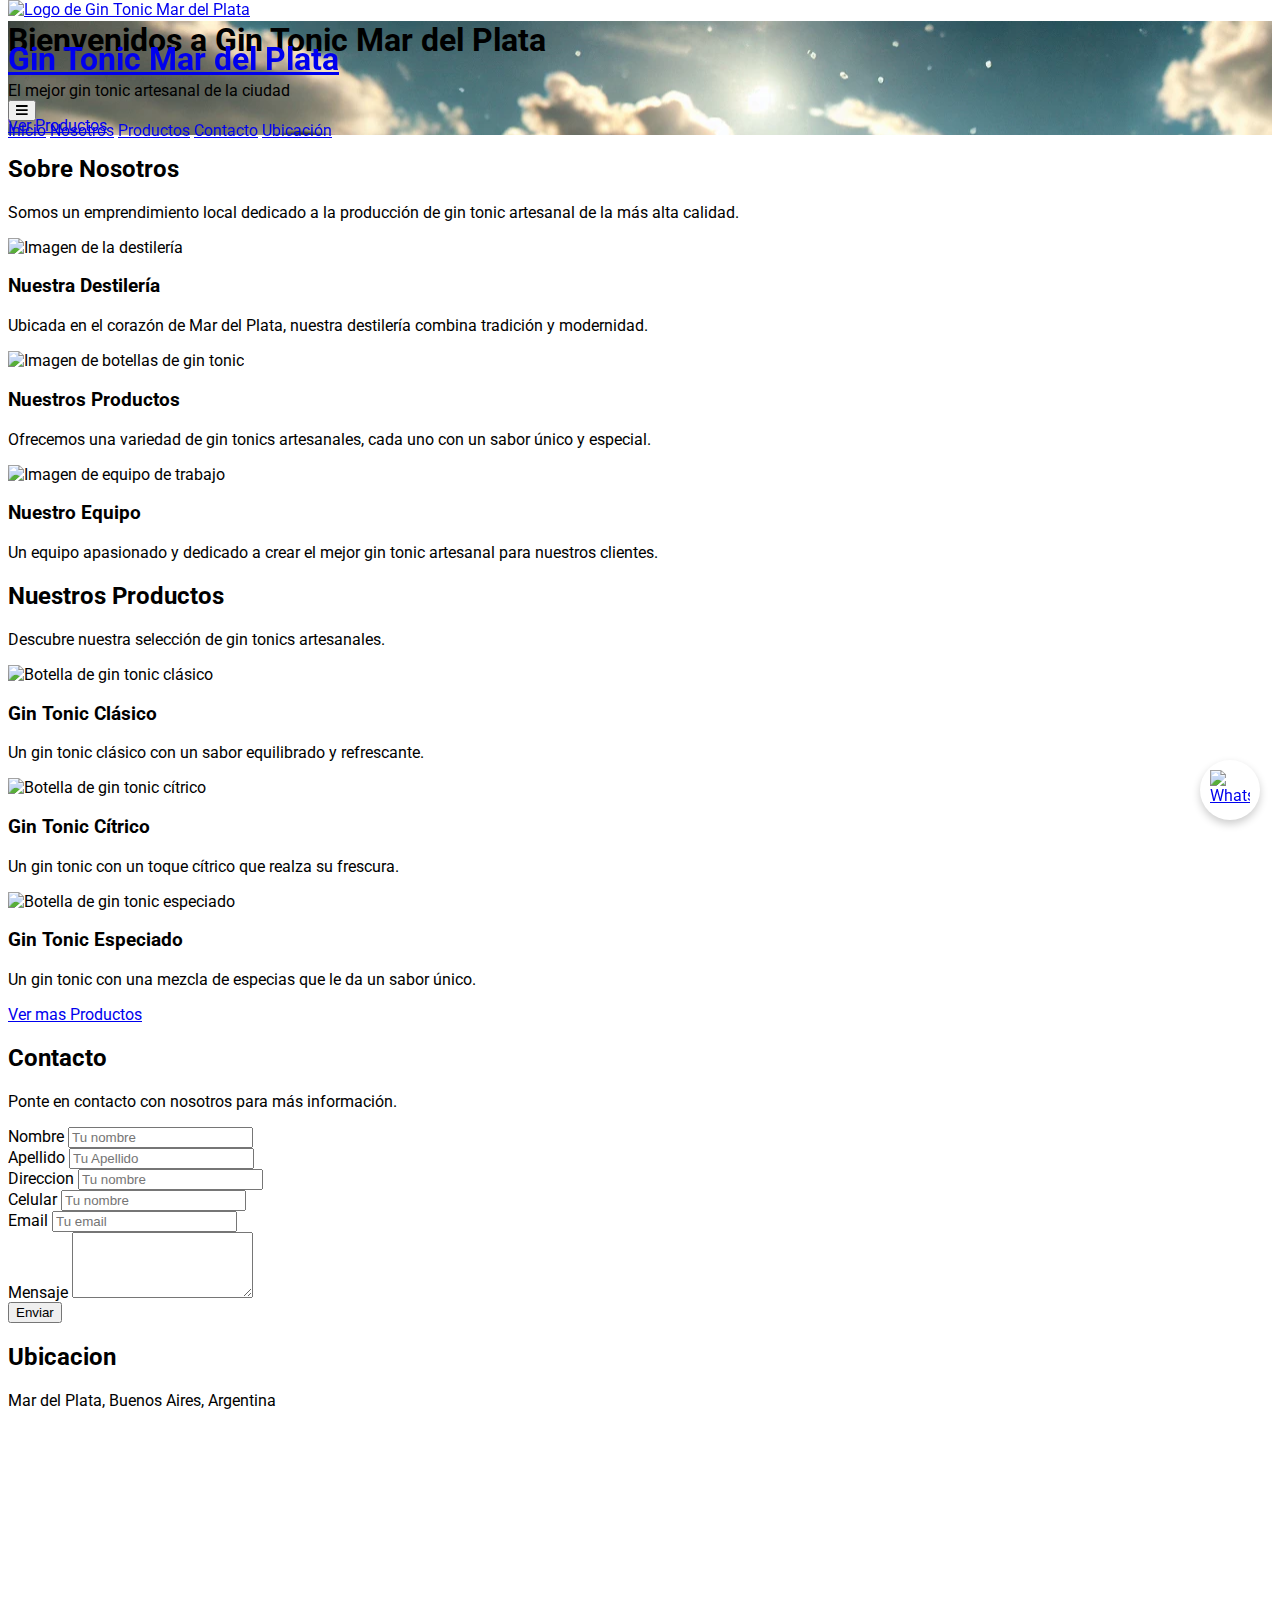
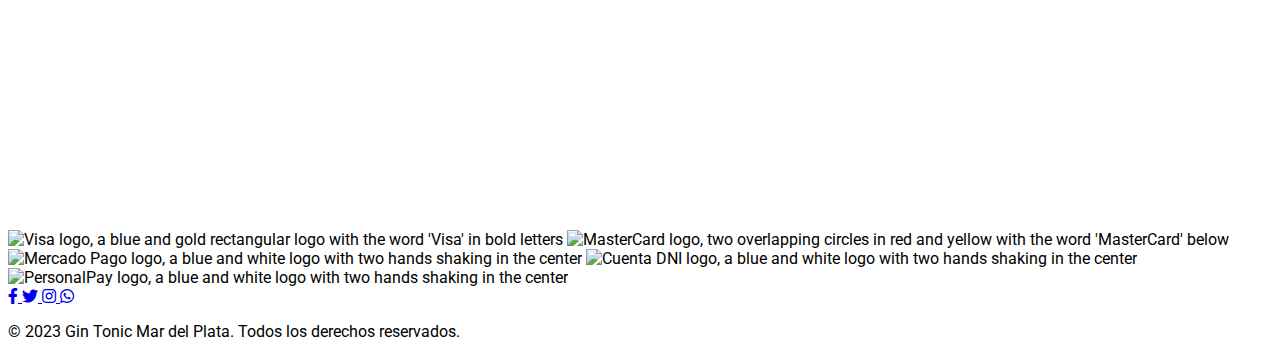
==== index.html @ ddff530d "Commit inicial" ====
<!DOCTYPE html>
<html lang="en">
    <head>
        <meta charset="utf-8" />
        <meta content="width=device-width, initial-scale=1.0" name="viewport" />
        <title>Gin Tonic Mar del Plata</title>
        <meta name="description" content="Gin Tonic artesanal en Mar del Plata. Descubre los mejores productos y sabores.">
        <meta name="keywords" content="Gin Tonic, Artesanal, Mar del Plata, Bebidas Premium">
        <script src="https://cdn.tailwindcss.com"></script>
        <link rel="stylesheet" href="https://cdnjs.cloudflare.com/ajax/libs/animate.css/4.1.1/animate.min.css" />
        <link href="https://cdnjs.cloudflare.com/ajax/libs/font-awesome/5.15.3/css/all.min.css" rel="stylesheet" />
        <link href="https://fonts.googleapis.com/css2?family=Roboto:wght@400;700&display=swap" rel="stylesheet" />
        <!-- <link rel="stylesheet" href="/styles/style.css"> -->
         <style>
            body {
    font-family: 'Roboto', sans-serif;
}

html {
    scroll-behavior: smooth;
}

.navbar {
    position: fixed;
    z-index: 10;
    width: 100%;
    top: 0;
    transition: background-color 0.3s ease, transform 0.3s ease;
}

.navbar.scrolled {
    background-color: rgba(0, 0, 0, 0.8);
}

.nav-item {
    transition: transform 0.3s ease-in-out;
}

.nav-link {
    transition: transform 0.3s ease;
}

.nav-link:hover {
    transform: translateY(-5px);
}

.back-to-top {
    position: fixed;
    bottom: 20px;
    right: 20px;
    display: none;
    animation: fadeIn 0.3s;
    z-index: 50;
}

.back-to-top.show {
    display: block;
}

/* CSS para el menú hamburguesa */
@media (max-width: 768px) {
    #menu {
        display: none;
        /* Ocultar el menú inicialmente */
        flex-direction: column;
        background-color: rgba(0, 0, 0, 0.9);
        position: absolute;
        top: 64px;
        /* Justo debajo del navbar */
        width: 100%;
        left: 0;
        z-index: 10;
    }

    #menu.show {
        display: flex;
        /* Mostrar el menú al hacer clic */
    }
}

.whatsapp-float {
    position: fixed;
    bottom: 80px; /* Ajusta la distancia desde el fondo para que esté encima del botón "↑" */
    right: 20px; /* Mantiene la misma distancia desde la derecha */
    z-index: 1000; /* Asegúrate de que esté por encima de otros elementos */
    /*background-color: #25D366; /* Color de fondo de WhatsApp */
    border-radius: 50%; /* Hace que el botón sea redondo */
    padding: 10px; /* Espaciado interno */
    box-shadow: 0 4px 8px rgba(0, 0, 0, 0.2); /* Sombra para darle profundidad */
    display: flex; /* Para centrar el ícono */
    justify-content: center; /* Centra el ícono horizontalmente */
    align-items: center; /* Centra el ícono verticalmente */
}

.whatsapp-float img {
    width: 40px; /* Ajusta el tamaño del ícono */
    height: 40px; /* Ajusta el tamaño del ícono */
}
         </style>
    </head>
    <body class="bg-gray-100">
        <!-- Navbar -->
        <!-- Navbar con menú hamburguesa -->
        <nav class="navbar fixed w-full z-10 top-0 bg-transparent text-white" id="navbar">
            <div class="max-w-7xl mx-auto px-4 sm:px-6 lg:px-8">
                <div class="flex items-center justify-between h-16">
                    <div class="flex items-center">
                        <a href="#home">
                            <img alt="Logo de Gin Tonic Mar del Plata" class="h-8 w-8" height="32"
                                src="https://storage.googleapis.com/a1aa/image/GuE25FXLvLISGtNiXPeeclC6B3KSx8UZiMZ8wmrU0TYWHh3TA.jpg"
                                width="32" />
                        </a>
                        <a href="#home">
                            <h1 class="ml-3 text-2xl font-bold">Gin Tonic Mar del Plata</h1>
                        </a>
                    </div>
                    <button class="block md:hidden focus:outline-none" id="menu-button">
                        <i class="fas fa-bars text-2xl"></i>
                    </button>
                    <div id="menu" class="hidden md:flex md:items-center space-x-4">
                        <a class="nav-link hover:bg-gray-700 text-white px-3 py-2 rounded-md text-sm font-medium"
                            href="#home">Inicio</a>
                        <a class="nav-link hover:bg-gray-700 text-white px-3 py-2 rounded-md text-sm font-medium"
                            href="#about">Nosotros</a>
                        <a class="nav-link hover:bg-gray-700 text-white px-3 py-2 rounded-md text-sm font-medium"
                            href="#products">Productos</a>
                        <a class="nav-link hover:bg-gray-700 text-white px-3 py-2 rounded-md text-sm font-medium"
                            href="#contact">Contacto</a>
                        <a class="nav-link hover:bg-gray-700 text-white px-3 py-2 rounded-md text-sm font-medium"
                            href="#ubicacion">Ubicación</a>
                    </div>
                </div>
            </div>
        </nav>
    
        <!-- Hero Section -->
        <section
            class="relative h-screen flex items-center justify-center bg-cover bg-center animate__animated animate__fadeIn"
            id="home" style="background-image: url('./img/img123.png.webp') ">
            <div class="absolute inset-0 bg-black opacity-50">
            </div>
            <div class="relative z-10 text-center text-white">
                <h1 class="text-5xl font-bold">
                    Bienvenidos a Gin Tonic Mar del Plata
                </h1>
                <p class="mt-4 text-xl">
                    El mejor gin tonic artesanal de la ciudad
                </p>
                <a class="mt-8 inline-block bg-green-500 text-white px-6 py-3 rounded-md text-lg font-medium hover:bg-green-600"
                    href="#products">
                    Ver Productos
                </a>
            </div>
        </section>
        <!-- About Section -->
        <section class="py-16 bg-white opacity-0 fade-left" id="about">
            <div class="max-w-7xl mx-auto px-4 sm:px-6 lg:px-8">
                <div class="text-center">
                    <h2 class="text-3xl font-bold text-gray-900">
                        Sobre Nosotros
                    </h2>
                    <p class="mt-4 text-lg text-gray-600">
                        Somos un emprendimiento local dedicado a la producción de gin tonic artesanal de la más alta
                        calidad.
                    </p>
                </div>
                <div class="mt-10 flex flex-wrap justify-center">
                    <div class="w-full md:w-1/3 p-4">
                        <div class="bg-gray-100 p-6 rounded-lg shadow-lg transform hover:scale-105 transition duration-300">
                            <img alt="Imagen de la destilería" class="w-full h-48 object-cover rounded-md" height="200"
                                src="https://storage.googleapis.com/a1aa/image/ePQdaAnkfymVEUHgqPyRd0xjdgfdqvBLBzA2KHhpl1FqOCvnA.jpg"
                                width="300" />
                            <h3 class="mt-4 text-xl font-bold text-gray-900">
                                Nuestra Destilería
                            </h3>
                            <p class="mt-2 text-gray-600">
                                Ubicada en el corazón de Mar del Plata, nuestra destilería combina tradición y
                                modernidad.
                            </p>
                        </div>
                    </div>
                    <div class="w-full md:w-1/3 p-4">
                        <div class="bg-gray-100 p-6 rounded-lg shadow-lg transform hover:scale-105 transition duration-300">
                            <img alt="Imagen de botellas de gin tonic" class="w-full h-48 object-cover rounded-md"
                                height="200"
                                src="https://storage.googleapis.com/a1aa/image/2sHF98CSpLpfRKGF5z9kHiPT8nofNaTnPF4TkrsxbH7PHh3TA.jpg"
                                width="300" />
                            <h3 class="mt-4 text-xl font-bold text-gray-900">
                                Nuestros Productos
                            </h3>
                            <p class="mt-2 text-gray-600">
                                Ofrecemos una variedad de gin tonics artesanales, cada uno con un sabor único y
                                especial.
                            </p>
                        </div>
                    </div>
                    <div class="w-full md:w-1/3 p-4">
                        <div class="bg-gray-100 p-6 rounded-lg shadow-lg transform hover:scale-105 transition duration-300">
                            <img alt="Imagen de equipo de trabajo" class="w-full h-48 object-cover rounded-md" height="200"
                                src="https://storage.googleapis.com/a1aa/image/yS7Q27yzQoqfASA5rRDXv8RfvweIKQNHHtDs7XaorObgOCvnA.jpg"
                                width="300" />
                            <h3 class="mt-4 text-xl font-bold text-gray-900">
                                Nuestro Equipo
                            </h3>
                            <p class="mt-2 text-gray-600">
                                Un equipo apasionado y dedicado a crear el mejor gin tonic artesanal para nuestros
                                clientes.
                            </p>
                        </div>
                    </div>
                </div>
            </div>
        </section>
        <!-- Products Section -->
        <section class="py-16 bg-gray-100 opacity-0 zoom-in" id="products">
            <div class="max-w-7xl mx-auto px-4 sm:px-6 lg:px-8">
                <div class="text-center">
                    <h2 class="text-3xl font-bold text-gray-900">
                        Nuestros Productos
                    </h2>
                    <p class="mt-4 text-lg text-gray-600">
                        Descubre nuestra selección de gin tonics artesanales.
                    </p>
                </div>
                <div class="mt-10 grid grid-cols-1 md:grid-cols-3 gap-8">
                    <div class="bg-white p-6 rounded-lg shadow-lg transform hover:scale-105 transition duration-300">
                        <img alt="Botella de gin tonic clásico" class="w-full h-64 object-cover rounded-md" height="300"
                            src="https://storage.googleapis.com/a1aa/image/6Z1hO09keoxmcCDfzfBcgTfirgRxvkWEiyKlEb6afklY6I8eE.jpg"
                            width="300" />
                        <h3 class="mt-4 text-xl font-bold text-gray-900">
                            Gin Tonic Clásico
                        </h3>
                        <p class="mt-2 text-gray-600">
                            Un gin tonic clásico con un sabor equilibrado y refrescante.
                        </p>
                    </div>
                    <div class="bg-white p-6 rounded-lg shadow-lg transform hover:scale-105 transition duration-300">
                        <img alt="Botella de gin tonic cítrico" class="w-full h-64 object-cover rounded-md" height="300"
                            src="https://storage.googleapis.com/a1aa/image/9SIQVN0Up1ahINokx03CePo2YhNfwrOjn9mwXg7vJh2RHh3TA.jpg"
                            width="300" />
                        <h3 class="mt-4 text-xl font-bold text-gray-900">
                            Gin Tonic Cítrico
                        </h3>
                        <p class="mt-2 text-gray-600">
                            Un gin tonic con un toque cítrico que realza su frescura.
                        </p>
                    </div>
                    <div class="bg-white p-6 rounded-lg shadow-lg transform hover:scale-105 transition duration-300">
                        <img alt="Botella de gin tonic especiado" class="w-full h-64 object-cover rounded-md" height="300"
                            src="https://storage.googleapis.com/a1aa/image/iD6aYc57KCqAJpkykpS7TbsLOui2DMePxB67byfAm1xSHh3TA.jpg"
                            width="300" />
                        <h3 class="mt-4 text-xl font-bold text-gray-900">
                            Gin Tonic Especiado
                        </h3>
                        <p class="mt-2 text-gray-600">
                            Un gin tonic con una mezcla de especias que le da un sabor único.
                        </p>
                    </div>
    
                </div>
                <div class="text-center">
                    <a class="mt-8 inline-block bg-green-500 text-white px-6 py-3 rounded-md text-lg font-medium hover:bg-green-600"
                        href='./pags/product.html'>
                        Ver mas Productos
                    </a>
                </div>
            </div>
        </section>
        <!-- Contact Section -->
        <section class="py-16 bg-white opacity-0 fade-right" id="contact">
            <div class="max-w-7xl mx-auto px-4 sm:px-6 lg:px-8">
                <div class="text-center">
                    <h2 class="text-3xl font-bold text-gray-900">
                        Contacto
                    </h2>
                    <p class="mt-4 text-lg text-gray-600">
                        Ponte en contacto con nosotros para más información.
                    </p>
                </div>
                <div class="mt-10 flex justify-center">
                    <form class="w-full max-w-lg bg-gray-100 p-8 rounded-lg shadow-lg">
                        <div class="grid grid-cols-1 md:grid-cols-2 gap-4 mb-4">
                            <div>
                                <label class="block text-gray-700 font-bold mb-2" for="nombre">Nombre</label>
                                <input
                                    class="w-full px-3 py-2 border rounded-lg focus:outline-none focus:ring-2 focus:ring-blue-500"
                                    type="text" id="nombre" placeholder="Tu nombre">
                            </div>
                            <div>
                                <label class="block text-gray-700 font-bold mb-2" for="apellido">Apellido</label>
                                <input
                                    class="w-full px-3 py-2 border rounded-lg focus:outline-none focus:ring-2 focus:ring-blue-500"
                                    type="text" id="apellido" placeholder="Tu Apellido">
                            </div>
                        </div>
                        <div class="mb-4">
                            <label class="block text-gray-700 font-bold mb-2" for="name">
                                Direccion
                            </label>
                            <input
                                class="shadow appearance-none border rounded w-full py-2 px-3 text-gray-700 leading-tight focus:outline-none focus:shadow-outline"
                                id="name" placeholder="Tu nombre" type="text" />
                        </div>
                        <div class="mb-4">
                            <label class="block text-gray-700 font-bold mb-2" for="number">
                                Celular
                            </label>
                            <input
                                class="shadow appearance-none border rounded w-full py-2 px-3 text-gray-700 leading-tight focus:outline-none focus:shadow-outline"
                                id="name" placeholder="Tu nombre" type="text" />
                        </div>
                        <div class="mb-4">
                            <label class="block text-gray-700 font-bold mb-2" for="email">
                                Email
                            </label>
                            <input
                                class="shadow appearance-none border rounded w-full py-2 px-3 text-gray-700 leading-tight focus:outline-none focus:shadow-outline"
                                id="email" placeholder="Tu email" type="email" />
                        </div>
                        <div class="mb-4">
                            <label class="block text-gray-700 font-bold mb-2" for="message">
                                Mensaje
                            </label>
                            <textarea
                                class="shadow appearance-none border rounded w-full py-2 px-3 text-gray-700 leading-tight focus:outline-none focus:shadow-outline"
                                id="message" placeholder="Tu mensaje" rows="4">
           </textarea>
                        </div>
                        <div class="flex items-center justify-between">
                            <button
                                class="bg-green-500 hover:bg-green-600 text-white font-bold py-2 px-4 rounded focus:outline-none focus:shadow-outline"
                                type="submit">
                                Enviar
                            </button>
                        </div>
                    </form>
                </div>
            </div>
        </section>
        <section class="py-16 bg-gray-100 opacity-0 zoom-in" id="ubicacion">
            <div class="max-w-7xl mx-auto px-4 sm:px-6 lg:px-8">
                <div class="text-center">
                    <h2 class="text-3xl font-bold text-gray-900">
                        Ubicacion
                    </h2>
                    <p class="mt-4 text-lg text-gray-600">
                        Mar del Plata, Buenos Aires, Argentina
                    </p>
                </div>
                <div class="mt-8 slide-in">
                    <iframe class="w-full h-64 object-cover rounded-lg" height="400"
                        src="https://www.google.com/maps/embed?pb=!1m18!1m12!1m3!1d31594.83767607388!2d-57.5733!3d-38.0055!2m3!1f0!2f0!3f0!3m2!1i1024!2i768!4f13.1!3m3!1m2!1s0x9584d94b1b1b1b1b%3A0x1b1b1b1b1b1b1b1b!2sMar%20del%20Plata%2C%20Buenos%20Aires%2C%20Argentina!5e0!3m2!1sen!2sus!4v1633021234567!5m2!1sen!2sus"
                        style="border:0;" width="600">
                    </iframe>
                </div>
            </div>
        </section>
        <!-- Footer -->
        <footer class="bg-gray-800 text-white py-6 animate__animated animate__fadeInUp">
            <div class="max-w-7xl mx-auto px-4 sm:px-6 lg:px-8">
                <div class="flex justify-between items-center">
                    <div class="flex space-x-4">
                        <img alt="Visa logo, a blue and gold rectangular logo with the word 'Visa' in bold letters"
                            height="40" src="https://upload.wikimedia.org/wikipedia/commons/0/04/Visa.svg" width="40" />
                        <img alt="MasterCard logo, two overlapping circles in red and yellow with the word 'MasterCard' below"
                            height="40" src="https://upload.wikimedia.org/wikipedia/commons/2/2a/Mastercard-logo.svg"
                            width="40" />
                        <img alt="Mercado Pago logo, a blue and white logo with two hands shaking in the center" height="40"
                            src="https://elionshops.com/images/uploads/mercadopago.png" width="40" />
                        <img alt="Cuenta DNI logo, a blue and white logo with two hands shaking in the center" height="40"
                            src="https://www.cajademedicos.com.ar/wp-content/uploads/logo-cuenta-dni.png" width="40" />
                        <img alt="PersonalPay logo, a blue and white logo with two hands shaking in the center" height="40"
                            src="https://upload.wikimedia.org/wikipedia/commons/0/0e/Mercado_Pago_logo.svg" width="40" />
                    </div>
                    <div class="flex space-x-4">
                        <a class="hover:text-gray-400" href="#">
                            <i class="fab fa-facebook-f"></i>
                        </a>
                        <a class="hover:text-gray-400" href="#">
                            <i class="fab fa-twitter"></i>
                        </a>
                        <a class="hover:text-gray-400" href="#">
                            <i class="fab fa-instagram"></i>
                        </a>
                        <a class="hover:text-gray-400" href="#">
                            <i class="fab fa-whatsapp"></i>
                        </a>
                    </div>
                </div>
                <div class="mt-4 flex justify-center">
                    <p>© 2023 Gin Tonic Mar del Plata. Todos los derechos reservados.</p>
                </div>
            </div>
        </footer>
    
        <!-- Icono de WhatsApp -->
        <a href="https://wa.me/2235298074?text=Me%20gustaria%20informacion%20sobre%20los%20productos%20en%20venta"
            target="_blank" class="whatsapp-float">
            <img src="https://upload.wikimedia.org/wikipedia/commons/thumb/6/6b/WhatsApp.svg/512px-WhatsApp.svg.png?20220228223904" alt="WhatsApp" />
        </a>
        <button id="back-to-top"
            class="back-to-top bg-green-500 text-white px-4 py-2 rounded-full shadow-lg hover:bg-green-600">
            ↑
        </button>
    
        <script>
            // JavaScript optimizado con debounce
function debounce(func, wait) {
    let timeout;
    return function (...args) {
        const context = this;
        clearTimeout(timeout);
        timeout = setTimeout(() => func.apply(context, args), wait);
    };
}

window.addEventListener(
    'scroll',
    debounce(() => {
        const navbar = document.getElementById('navbar');
        if (window.scrollY > 50) {
            navbar.classList.add('scrolled');
        } else {
            navbar.classList.remove('scrolled');
        }
    }, 100)
);

// JavaScript para el menú hamburguesa
const menuButton = document.getElementById('menu-button');
const menu = document.getElementById('menu');

menuButton.addEventListener('click', () => {
    menu.classList.toggle('show');
});

// Mostrar botón "Volver arriba"
const backToTop = document.getElementById("back-to-top");
window.addEventListener("scroll", () => {
    if (window.scrollY > 300) {
        backToTop.classList.add("show");
    } else {
        backToTop.classList.remove("show");
    }
});
backToTop.addEventListener("click", () => {
    window.scrollTo({ top: 0, behavior: "smooth" });
});

document.addEventListener("DOMContentLoaded", function () {
    const sections = document.querySelectorAll('.fade-in');

    const options = {
        root: null,
        rootMargin: '0px',
        threshold: 0.1
    };

    const observer = new IntersectionObserver((entries, observer) => {
        entries.forEach(entry => {
            if (entry.isIntersecting) {
                entry.target.classList.add('fade-in');
                observer.unobserve(entry.target);
            }
        });
    }, options);

    sections.forEach(section => {
        observer.observe(section);
    });
});

document.addEventListener("DOMContentLoaded", function () {
    const sections = document.querySelectorAll('section');

    const options = {
        root: null,
        rootMargin: '0px',
        threshold: 0.1
    };

    const observer = new IntersectionObserver((entries, observer) => {
        entries.forEach(entry => {
            if (entry.isIntersecting) {
                entry.target.classList.add('slide-in');
                observer.unobserve(entry.target);
            }
        });
    }, options);

    sections.forEach(section => {
        observer.observe(section);
    });
});

document.querySelector('button[type="submit"]').addEventListener('click', function (event) {
    event.preventDefault(); // Evita que se recargue la página al hacer clic en el botón.

    // Recoger los valores de los campos del formulario.
    const nombre = document.getElementById('nombre').value.trim();
    const apellido = document.getElementById('apellido').value.trim();
    const direccion = document.getElementById('name').value.trim();
    const mensaje = document.getElementById('message').value.trim();

    // Validar que los campos no estén vacíos.
    if (!nombre || !apellido || !direccion || !mensaje) {
        alert('Por favor, completa todos los campos requeridos.');
        return;
    }

    // Generar el mensaje.
    const entrega = `Me llamo ${nombre}, ${apellido}. Vivo en la calle ${direccion} y tengo una consulta: ${mensaje}.`;

    // Reemplazar espacios y caracteres especiales para la URL de WhatsApp.
    const mensajeEncoded = encodeURIComponent(entrega);

    // Número de WhatsApp de la empresa.
    const telefono = "2235298074"; // Reemplaza con el número de WhatsApp de tu empresa.

    // Redirigir a WhatsApp.
    const urlWhatsApp = `https://api.whatsapp.com/send?phone=${telefono}&text=${mensajeEncoded}`;
    window.open(urlWhatsApp, '_blank'); // Abrir en una nueva pestaña.
});

document.addEventListener('DOMContentLoaded', () => {
    const sections = document.querySelectorAll('section, footer');

    const observer = new IntersectionObserver((entries) => {
        entries.forEach((entry) => {
            if (entry.isIntersecting) {
                // Agregar animación al entrar en la vista
                entry.target.classList.remove('opacity-0'); // Mostrar el contenido
                entry.target.classList.add('animate__animated', 'animate__fadeIn');

                // Eliminar animación para que se pueda reiniciar más tarde
                setTimeout(() => {
                    entry.target.classList.remove('animate__fadeIn');
                }, 1000); // Duración de la animación
            } else {
                // Reiniciar cuando salga de la vista
                entry.target.classList.add('opacity-0');
            }
        });
    }, { threshold: 0.2 });

    // Aplicar el observador a todas las secciones
    sections.forEach((section) => {
        section.classList.add('opacity-0'); // Ocultar inicialmente
        observer.observe(section);
    });
});
        </script>
    </body>
</html>
---- styles/style.css ----
body {
    font-family: 'Roboto', sans-serif;
}

html {
    scroll-behavior: smooth;
}

.navbar {
    position: fixed;
    z-index: 10;
    width: 100%;
    top: 0;
    transition: background-color 0.3s ease, transform 0.3s ease;
}

.navbar.scrolled {
    background-color: rgba(0, 0, 0, 0.8);
}

.nav-item {
    transition: transform 0.3s ease-in-out;
}

.nav-link {
    transition: transform 0.3s ease;
}

.nav-link:hover {
    transform: translateY(-5px);
}

.back-to-top {
    position: fixed;
    bottom: 20px;
    right: 20px;
    display: none;
    animation: fadeIn 0.3s;
    z-index: 50;
}

.back-to-top.show {
    display: block;
}

/* CSS para el menú hamburguesa */
@media (max-width: 768px) {
    #menu {
        display: none;
        /* Ocultar el menú inicialmente */
        flex-direction: column;
        background-color: rgba(0, 0, 0, 0.9);
        position: absolute;
        top: 64px;
        /* Justo debajo del navbar */
        width: 100%;
        left: 0;
        z-index: 10;
    }

    #menu.show {
        display: flex;
        /* Mostrar el menú al hacer clic */
    }
}

.whatsapp-float {
    position: fixed;
    bottom: 80px; /* Ajusta la distancia desde el fondo para que esté encima del botón "↑" */
    right: 20px; /* Mantiene la misma distancia desde la derecha */
    z-index: 1000; /* Asegúrate de que esté por encima de otros elementos */
    /*background-color: #25D366; /* Color de fondo de WhatsApp */
    border-radius: 50%; /* Hace que el botón sea redondo */
    padding: 10px; /* Espaciado interno */
    box-shadow: 0 4px 8px rgba(0, 0, 0, 0.2); /* Sombra para darle profundidad */
    display: flex; /* Para centrar el ícono */
    justify-content: center; /* Centra el ícono horizontalmente */
    align-items: center; /* Centra el ícono verticalmente */
}

.whatsapp-float img {
    width: 40px; /* Ajusta el tamaño del ícono */
    height: 40px; /* Ajusta el tamaño del ícono */
}
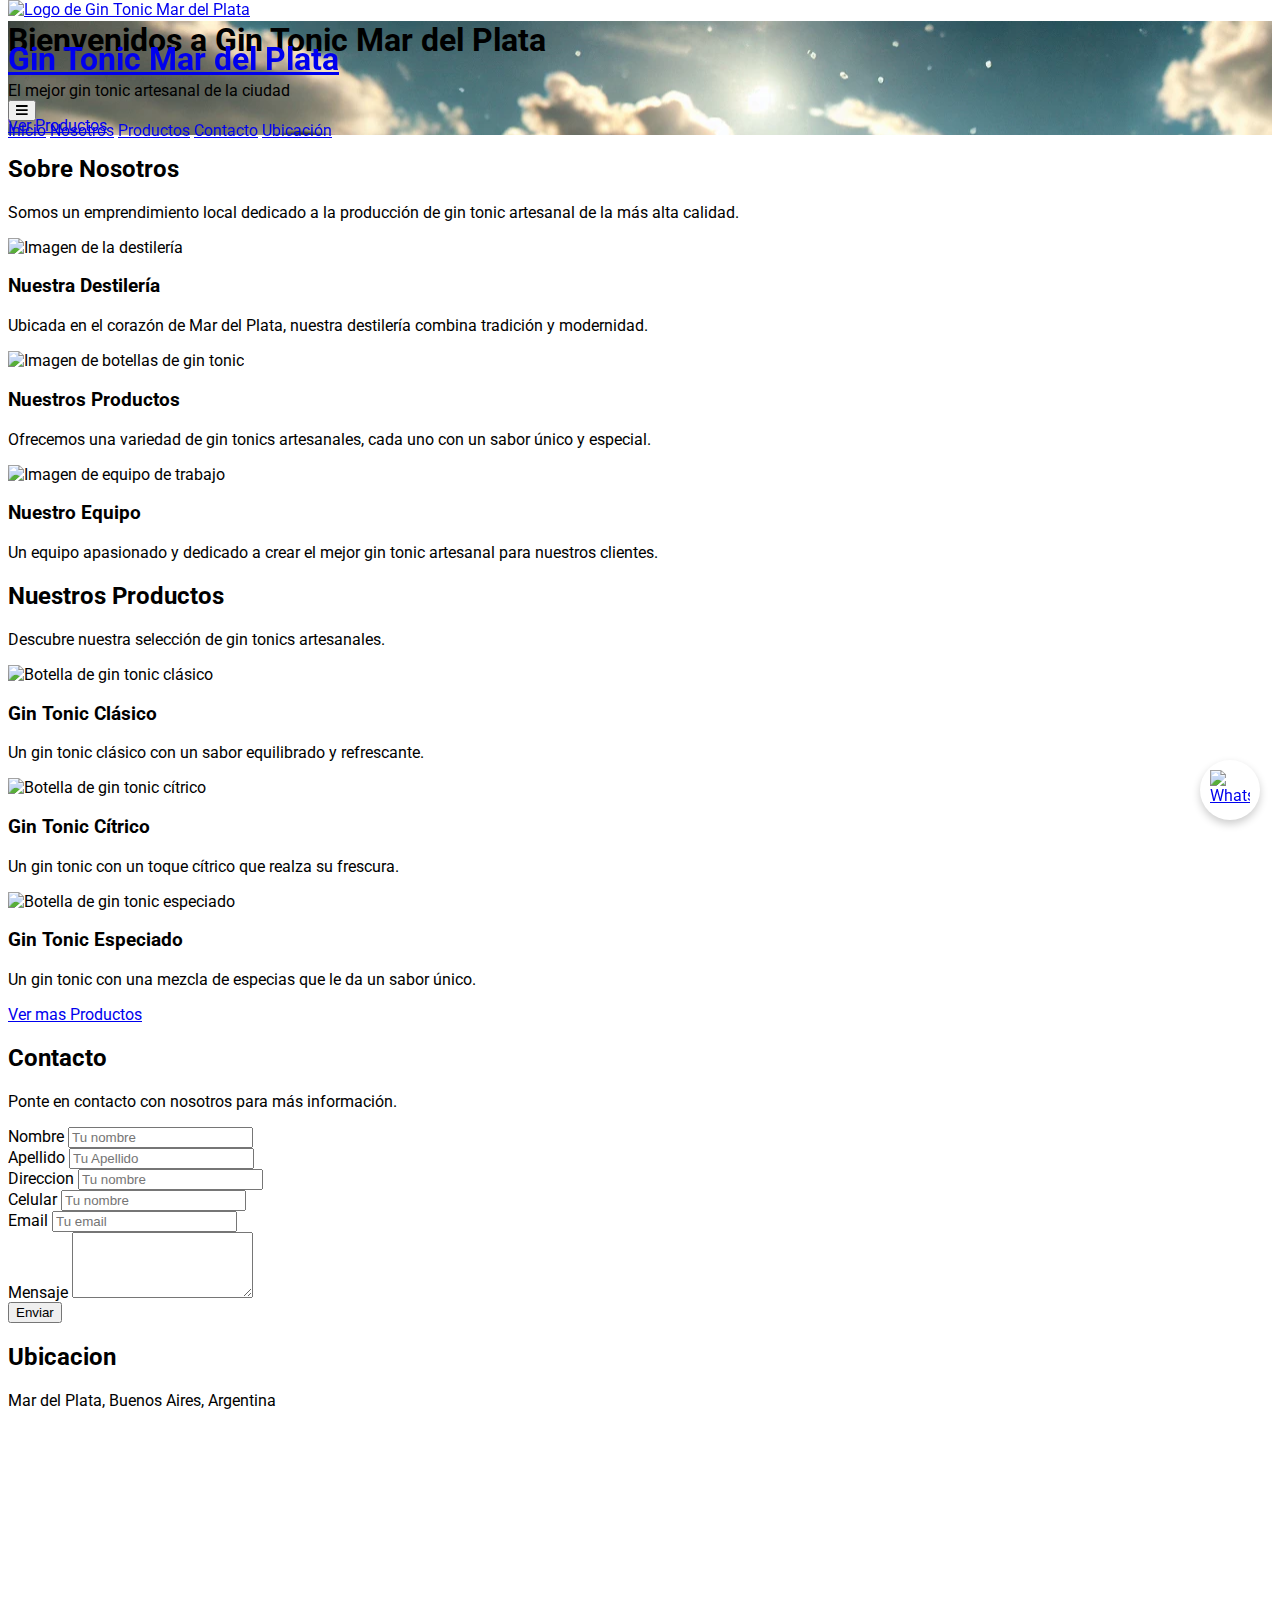
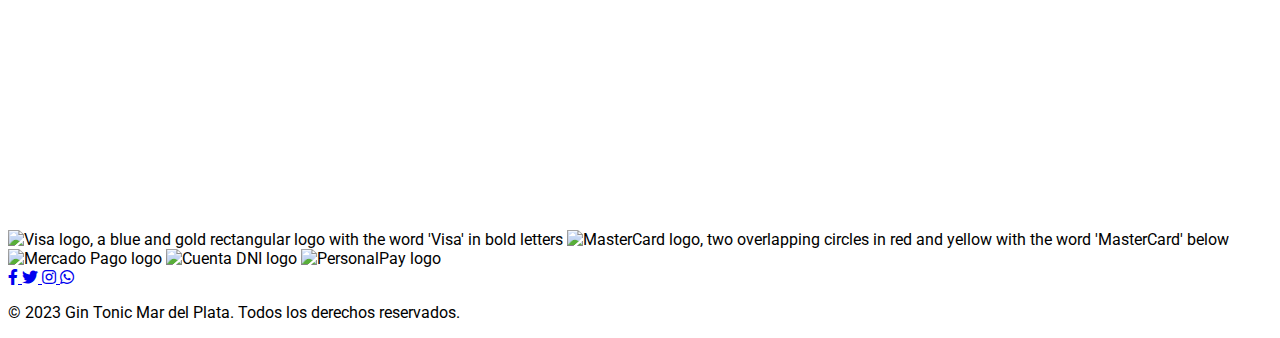
==== commit 989c1939: "Falta corregir en el pie de pagina las imagenes" ====
--- a/index.html
+++ b/index.html
@@ -365,12 +365,9 @@
                         <img alt="MasterCard logo, two overlapping circles in red and yellow with the word 'MasterCard' below"
                             height="40" src="https://upload.wikimedia.org/wikipedia/commons/2/2a/Mastercard-logo.svg"
                             width="40" />
-                        <img alt="Mercado Pago logo, a blue and white logo with two hands shaking in the center" height="40"
-                            src="https://elionshops.com/images/uploads/mercadopago.png" width="40" />
-                        <img alt="Cuenta DNI logo, a blue and white logo with two hands shaking in the center" height="40"
-                            src="https://www.cajademedicos.com.ar/wp-content/uploads/logo-cuenta-dni.png" width="40" />
-                        <img alt="PersonalPay logo, a blue and white logo with two hands shaking in the center" height="40"
-                            src="https://upload.wikimedia.org/wikipedia/commons/0/0e/Mercado_Pago_logo.svg" width="40" />
+                        <img alt="Mercado Pago logo" height="40" src="https://upload.wikimedia.org/wikipedia/commons/0/0e/Mercado_Pago_logo.svg" width="40" />
+                        <img alt="Cuenta DNI logo" height="40" src="https://www.cajademedicos.com.ar/wp-content/uploads/logo-cuenta-dni.png" width="40" />
+                        <img alt="PersonalPay logo" height="40" src="https://upload.wikimedia.org/wikipedia/commons/0/0e/Mercado_Pago_logo.svg" width="40" />
                     </div>
                     <div class="flex space-x-4">
                         <a class="hover:text-gray-400" href="#">
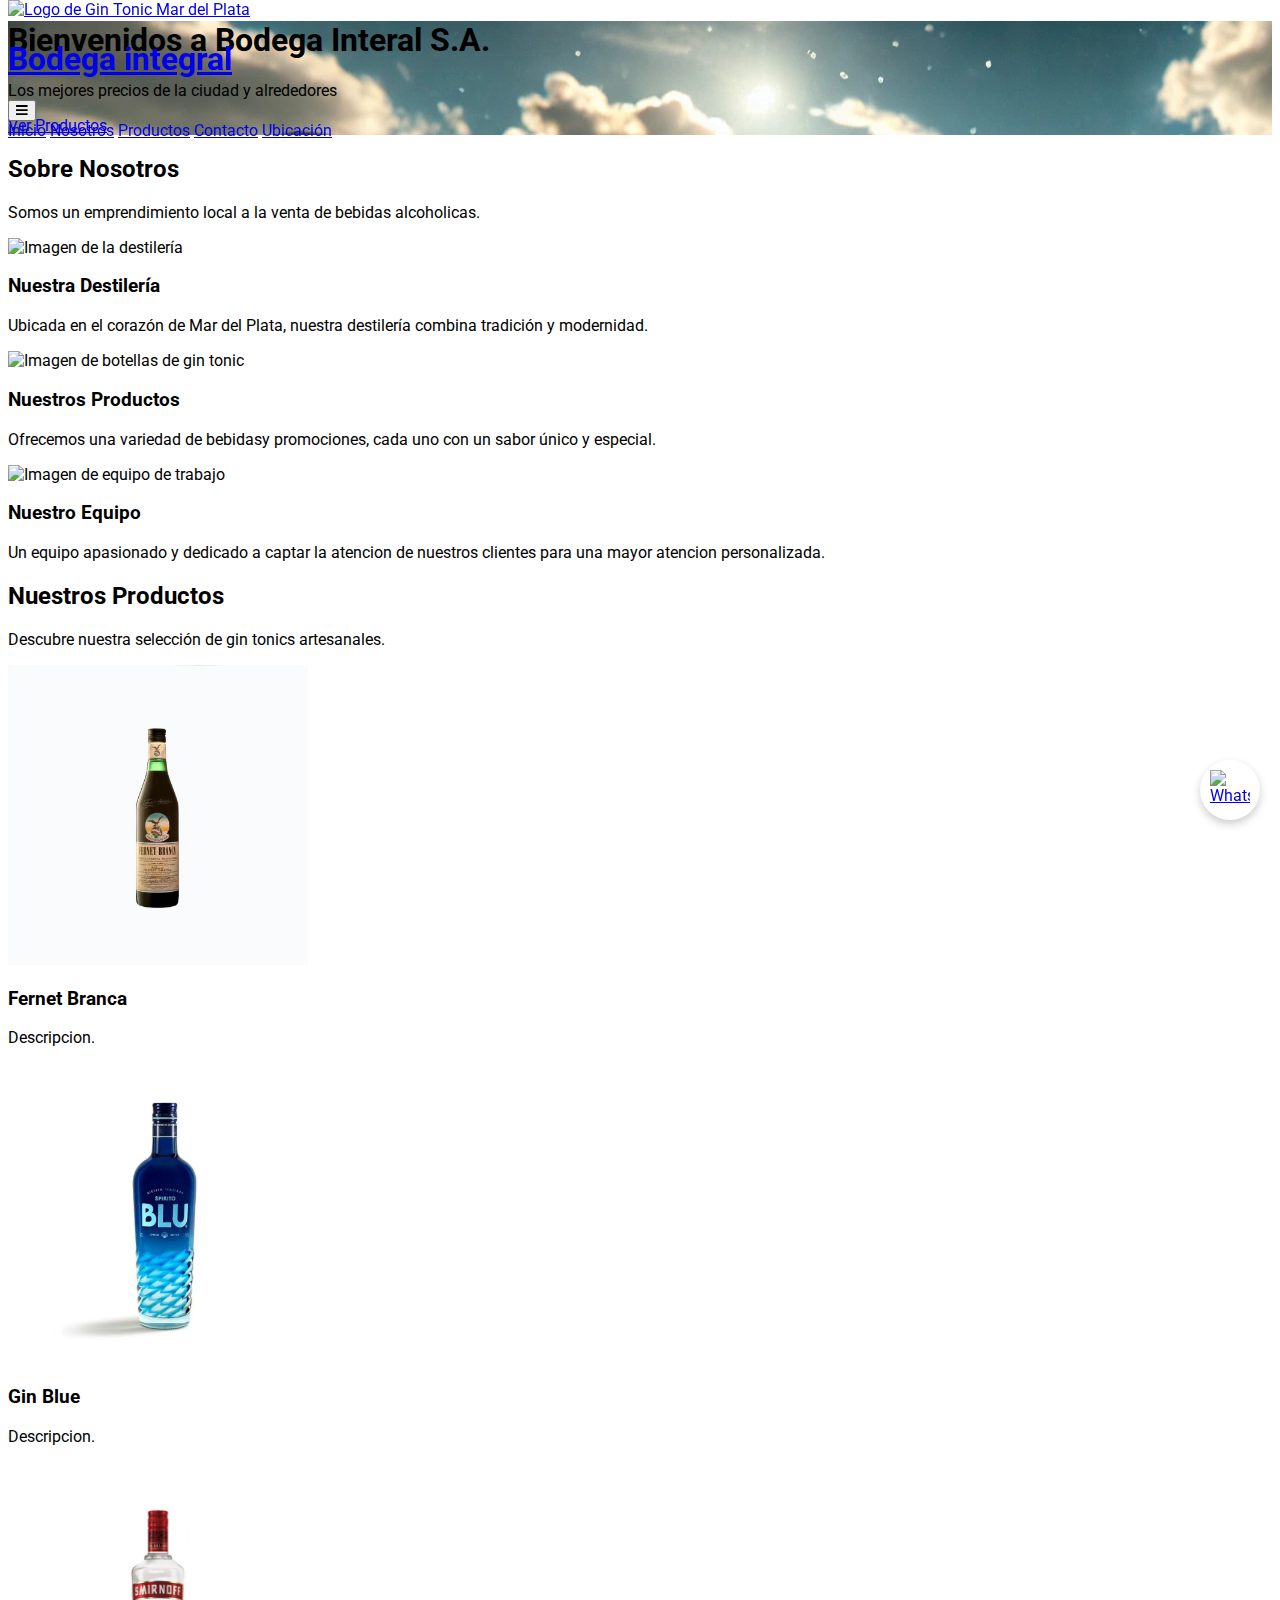
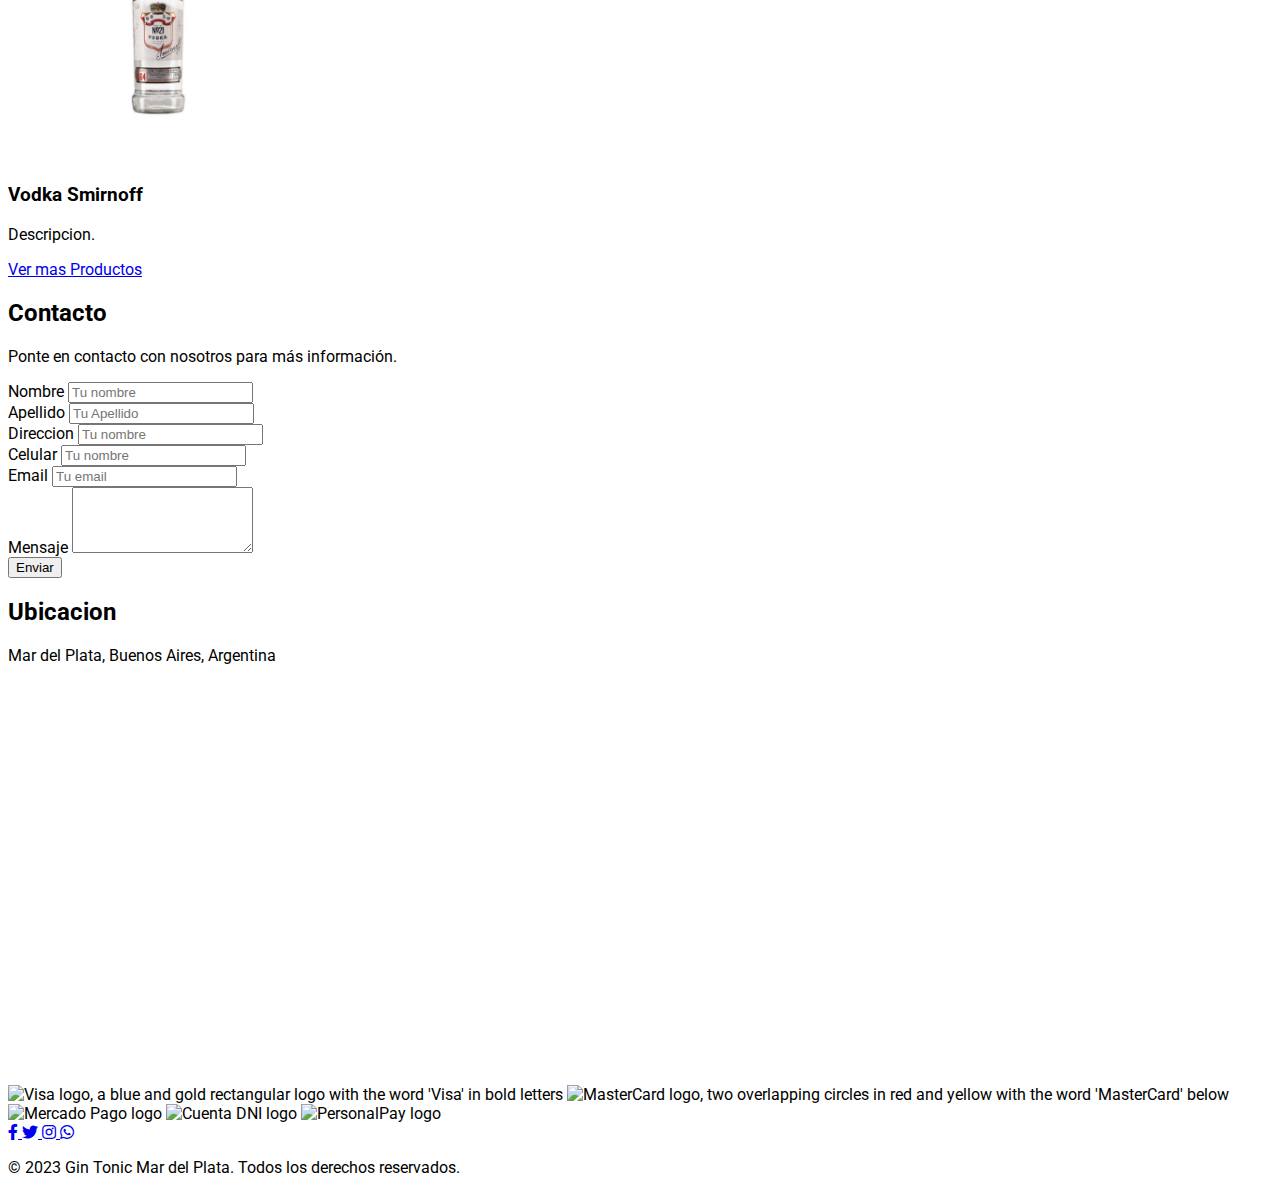
==== commit e0627bc7: "Falta corregir en el pie de pagina las imagenes" ====
--- a/index.html
+++ b/index.html
@@ -111,7 +111,7 @@
                                 width="32" />
                         </a>
                         <a href="#home">
-                            <h1 class="ml-3 text-2xl font-bold">Gin Tonic Mar del Plata</h1>
+                            <h1 class="ml-3 text-2xl font-bold">Bodega integral</h1>
                         </a>
                     </div>
                     <button class="block md:hidden focus:outline-none" id="menu-button">
@@ -141,10 +141,10 @@
             </div>
             <div class="relative z-10 text-center text-white">
                 <h1 class="text-5xl font-bold">
-                    Bienvenidos a Gin Tonic Mar del Plata
+                    Bienvenidos a Bodega Interal S.A.
                 </h1>
                 <p class="mt-4 text-xl">
-                    El mejor gin tonic artesanal de la ciudad
+                    Los mejores precios de la ciudad y alrededores
                 </p>
                 <a class="mt-8 inline-block bg-green-500 text-white px-6 py-3 rounded-md text-lg font-medium hover:bg-green-600"
                     href="#products">
@@ -160,8 +160,7 @@
                         Sobre Nosotros
                     </h2>
                     <p class="mt-4 text-lg text-gray-600">
-                        Somos un emprendimiento local dedicado a la producción de gin tonic artesanal de la más alta
-                        calidad.
+                        Somos un emprendimiento local a la venta de bebidas alcoholicas.
                     </p>
                 </div>
                 <div class="mt-10 flex flex-wrap justify-center">
@@ -189,7 +188,7 @@
                                 Nuestros Productos
                             </h3>
                             <p class="mt-2 text-gray-600">
-                                Ofrecemos una variedad de gin tonics artesanales, cada uno con un sabor único y
+                                Ofrecemos una variedad de bebidasy promociones, cada uno con un sabor único y
                                 especial.
                             </p>
                         </div>
@@ -203,8 +202,8 @@
                                 Nuestro Equipo
                             </h3>
                             <p class="mt-2 text-gray-600">
-                                Un equipo apasionado y dedicado a crear el mejor gin tonic artesanal para nuestros
-                                clientes.
+                                Un equipo apasionado y dedicado a captar la atencion de nuestros
+                                clientes para una mayor atencion personalizada.
                             </p>
                         </div>
                     </div>
@@ -225,35 +224,35 @@
                 <div class="mt-10 grid grid-cols-1 md:grid-cols-3 gap-8">
                     <div class="bg-white p-6 rounded-lg shadow-lg transform hover:scale-105 transition duration-300">
                         <img alt="Botella de gin tonic clásico" class="w-full h-64 object-cover rounded-md" height="300"
-                            src="https://storage.googleapis.com/a1aa/image/6Z1hO09keoxmcCDfzfBcgTfirgRxvkWEiyKlEb6afklY6I8eE.jpg"
+                            src="/img/fernetBranca.png"
                             width="300" />
                         <h3 class="mt-4 text-xl font-bold text-gray-900">
-                            Gin Tonic Clásico
+                            Fernet Branca
                         </h3>
                         <p class="mt-2 text-gray-600">
-                            Un gin tonic clásico con un sabor equilibrado y refrescante.
+                            Descripcion.
                         </p>
                     </div>
                     <div class="bg-white p-6 rounded-lg shadow-lg transform hover:scale-105 transition duration-300">
                         <img alt="Botella de gin tonic cítrico" class="w-full h-64 object-cover rounded-md" height="300"
-                            src="https://storage.googleapis.com/a1aa/image/9SIQVN0Up1ahINokx03CePo2YhNfwrOjn9mwXg7vJh2RHh3TA.jpg"
+                            src="/img/ginBlue.png"
                             width="300" />
                         <h3 class="mt-4 text-xl font-bold text-gray-900">
-                            Gin Tonic Cítrico
+                            Gin Blue
                         </h3>
                         <p class="mt-2 text-gray-600">
-                            Un gin tonic con un toque cítrico que realza su frescura.
+                            Descripcion.
                         </p>
                     </div>
                     <div class="bg-white p-6 rounded-lg shadow-lg transform hover:scale-105 transition duration-300">
                         <img alt="Botella de gin tonic especiado" class="w-full h-64 object-cover rounded-md" height="300"
-                            src="https://storage.googleapis.com/a1aa/image/iD6aYc57KCqAJpkykpS7TbsLOui2DMePxB67byfAm1xSHh3TA.jpg"
+                            src="/img/vodkaSmirnoff.png"
                             width="300" />
                         <h3 class="mt-4 text-xl font-bold text-gray-900">
-                            Gin Tonic Especiado
+                            Vodka Smirnoff
                         </h3>
                         <p class="mt-2 text-gray-600">
-                            Un gin tonic con una mezcla de especias que le da un sabor único.
+                            Descripcion.
                         </p>
                     </div>
     
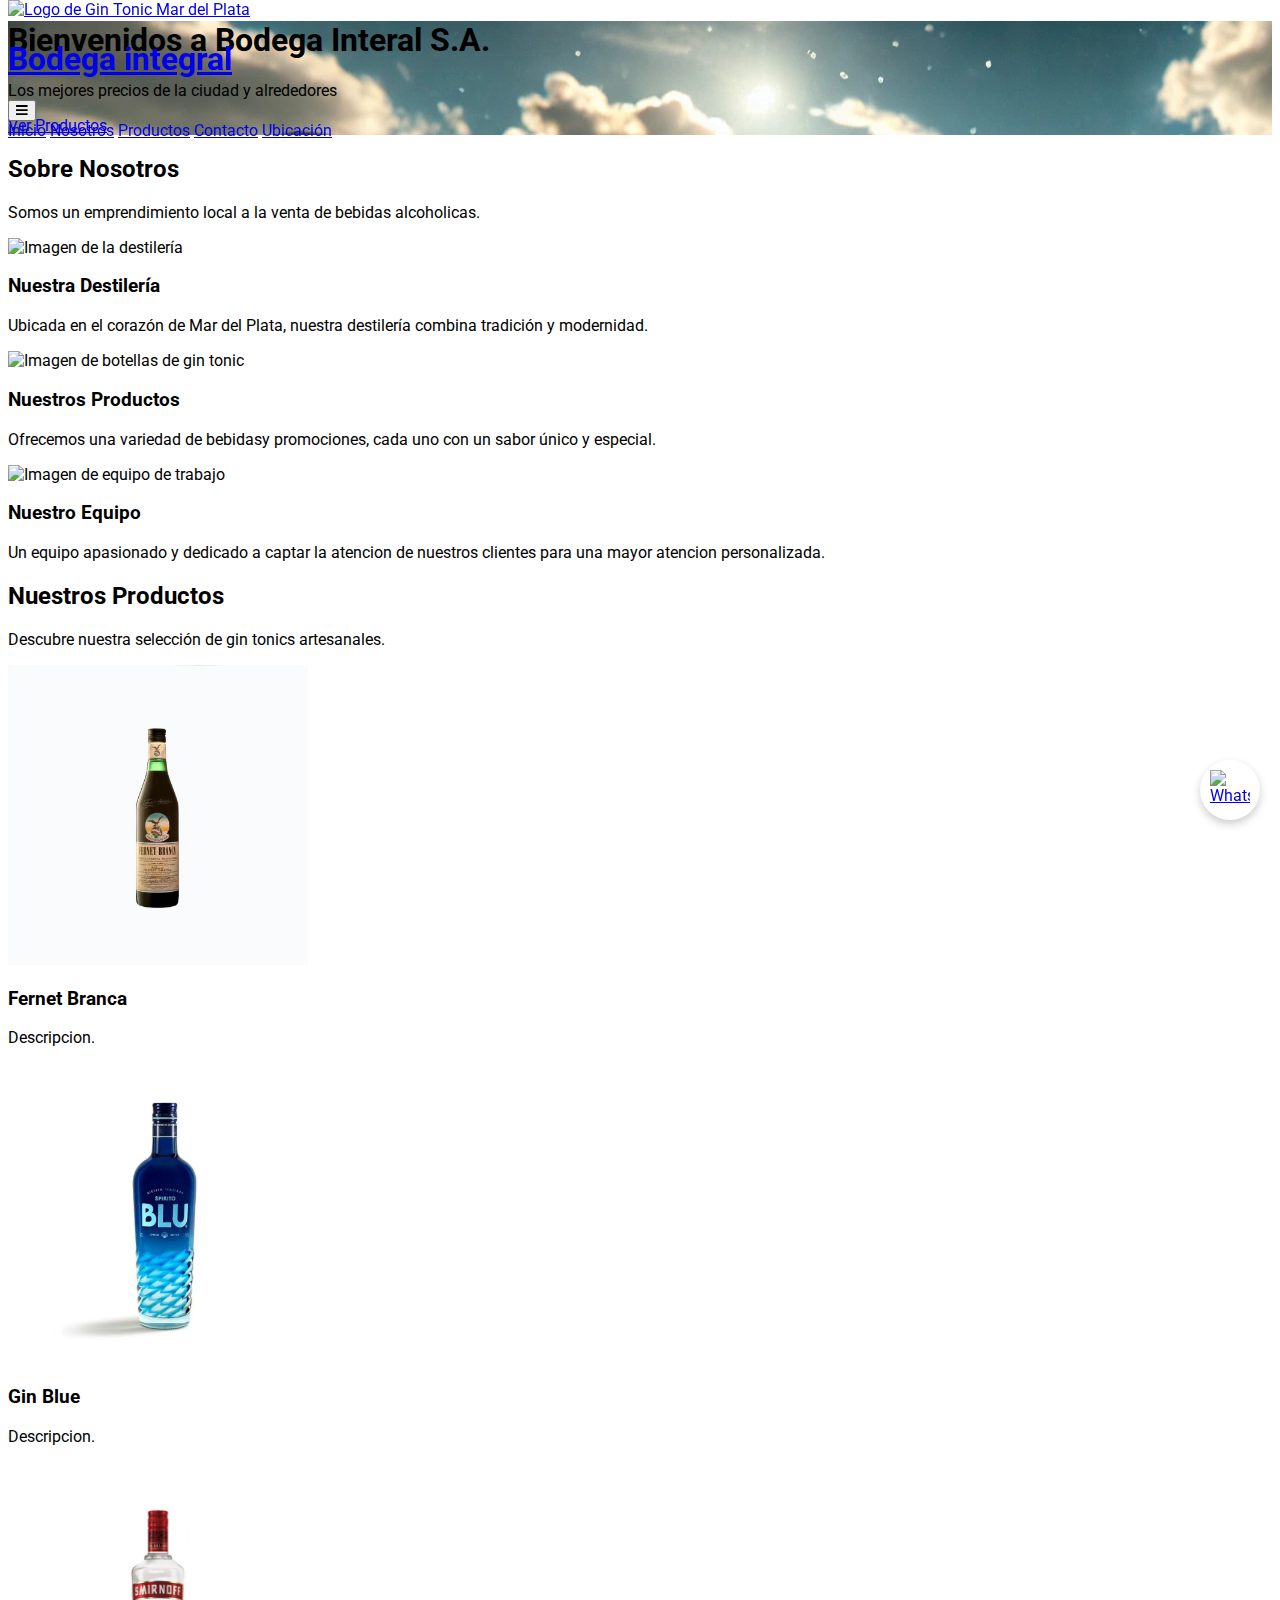
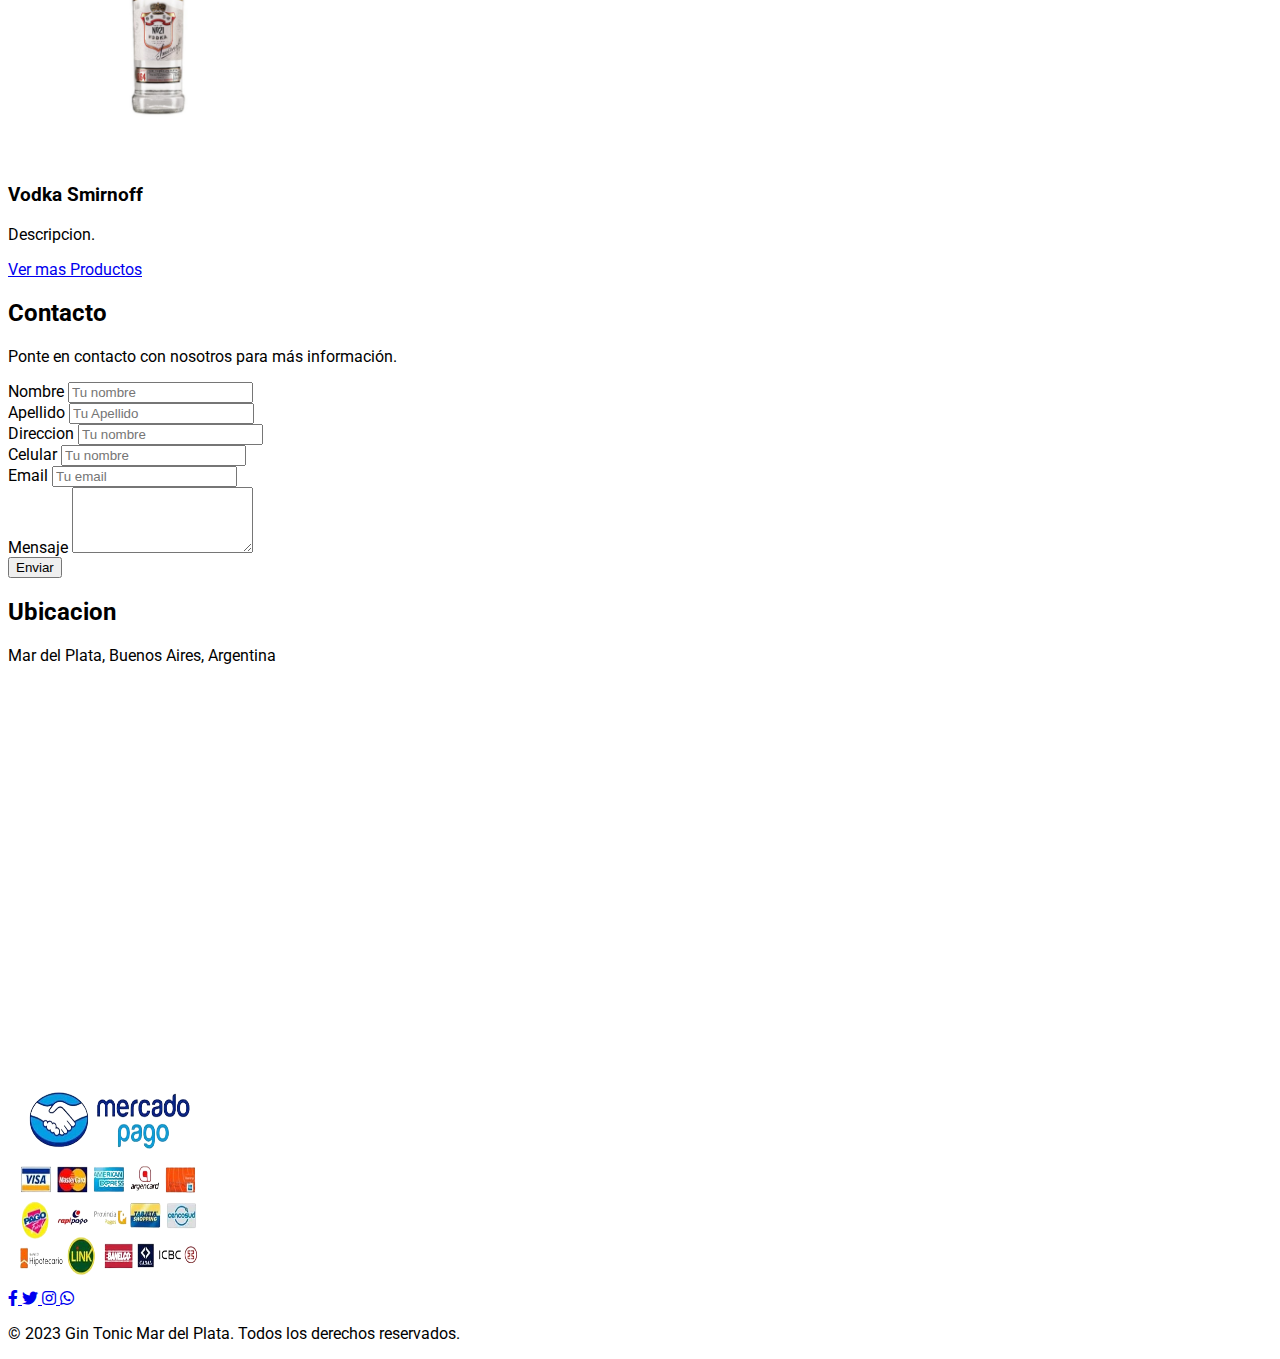
==== commit 8a56b220: "test" ====
--- a/index.html
+++ b/index.html
@@ -224,7 +224,7 @@
                 <div class="mt-10 grid grid-cols-1 md:grid-cols-3 gap-8">
                     <div class="bg-white p-6 rounded-lg shadow-lg transform hover:scale-105 transition duration-300">
                         <img alt="Botella de gin tonic clásico" class="w-full h-64 object-cover rounded-md" height="300"
-                            src="/img/fernetBranca.png"
+                            src="./img/fernetBranca.png"
                             width="300" />
                         <h3 class="mt-4 text-xl font-bold text-gray-900">
                             Fernet Branca
@@ -235,7 +235,7 @@
                     </div>
                     <div class="bg-white p-6 rounded-lg shadow-lg transform hover:scale-105 transition duration-300">
                         <img alt="Botella de gin tonic cítrico" class="w-full h-64 object-cover rounded-md" height="300"
-                            src="/img/ginBlue.png"
+                            src="./img/ginBlue.png"
                             width="300" />
                         <h3 class="mt-4 text-xl font-bold text-gray-900">
                             Gin Blue
@@ -246,7 +246,7 @@
                     </div>
                     <div class="bg-white p-6 rounded-lg shadow-lg transform hover:scale-105 transition duration-300">
                         <img alt="Botella de gin tonic especiado" class="w-full h-64 object-cover rounded-md" height="300"
-                            src="/img/vodkaSmirnoff.png"
+                            src="./img/vodkaSmirnoff.png"
                             width="300" />
                         <h3 class="mt-4 text-xl font-bold text-gray-900">
                             Vodka Smirnoff
@@ -360,13 +360,7 @@
                 <div class="flex justify-between items-center">
                     <div class="flex space-x-4">
                         <img alt="Visa logo, a blue and gold rectangular logo with the word 'Visa' in bold letters"
-                            height="40" src="https://upload.wikimedia.org/wikipedia/commons/0/04/Visa.svg" width="40" />
-                        <img alt="MasterCard logo, two overlapping circles in red and yellow with the word 'MasterCard' below"
-                            height="40" src="https://upload.wikimedia.org/wikipedia/commons/2/2a/Mastercard-logo.svg"
-                            width="40" />
-                        <img alt="Mercado Pago logo" height="40" src="https://upload.wikimedia.org/wikipedia/commons/0/0e/Mercado_Pago_logo.svg" width="40" />
-                        <img alt="Cuenta DNI logo" height="40" src="https://www.cajademedicos.com.ar/wp-content/uploads/logo-cuenta-dni.png" width="40" />
-                        <img alt="PersonalPay logo" height="40" src="https://upload.wikimedia.org/wikipedia/commons/0/0e/Mercado_Pago_logo.svg" width="40" />
+                            height="200" src="../img/pagos.png" width="200" />
                     </div>
                     <div class="flex space-x-4">
                         <a class="hover:text-gray-400" href="#">
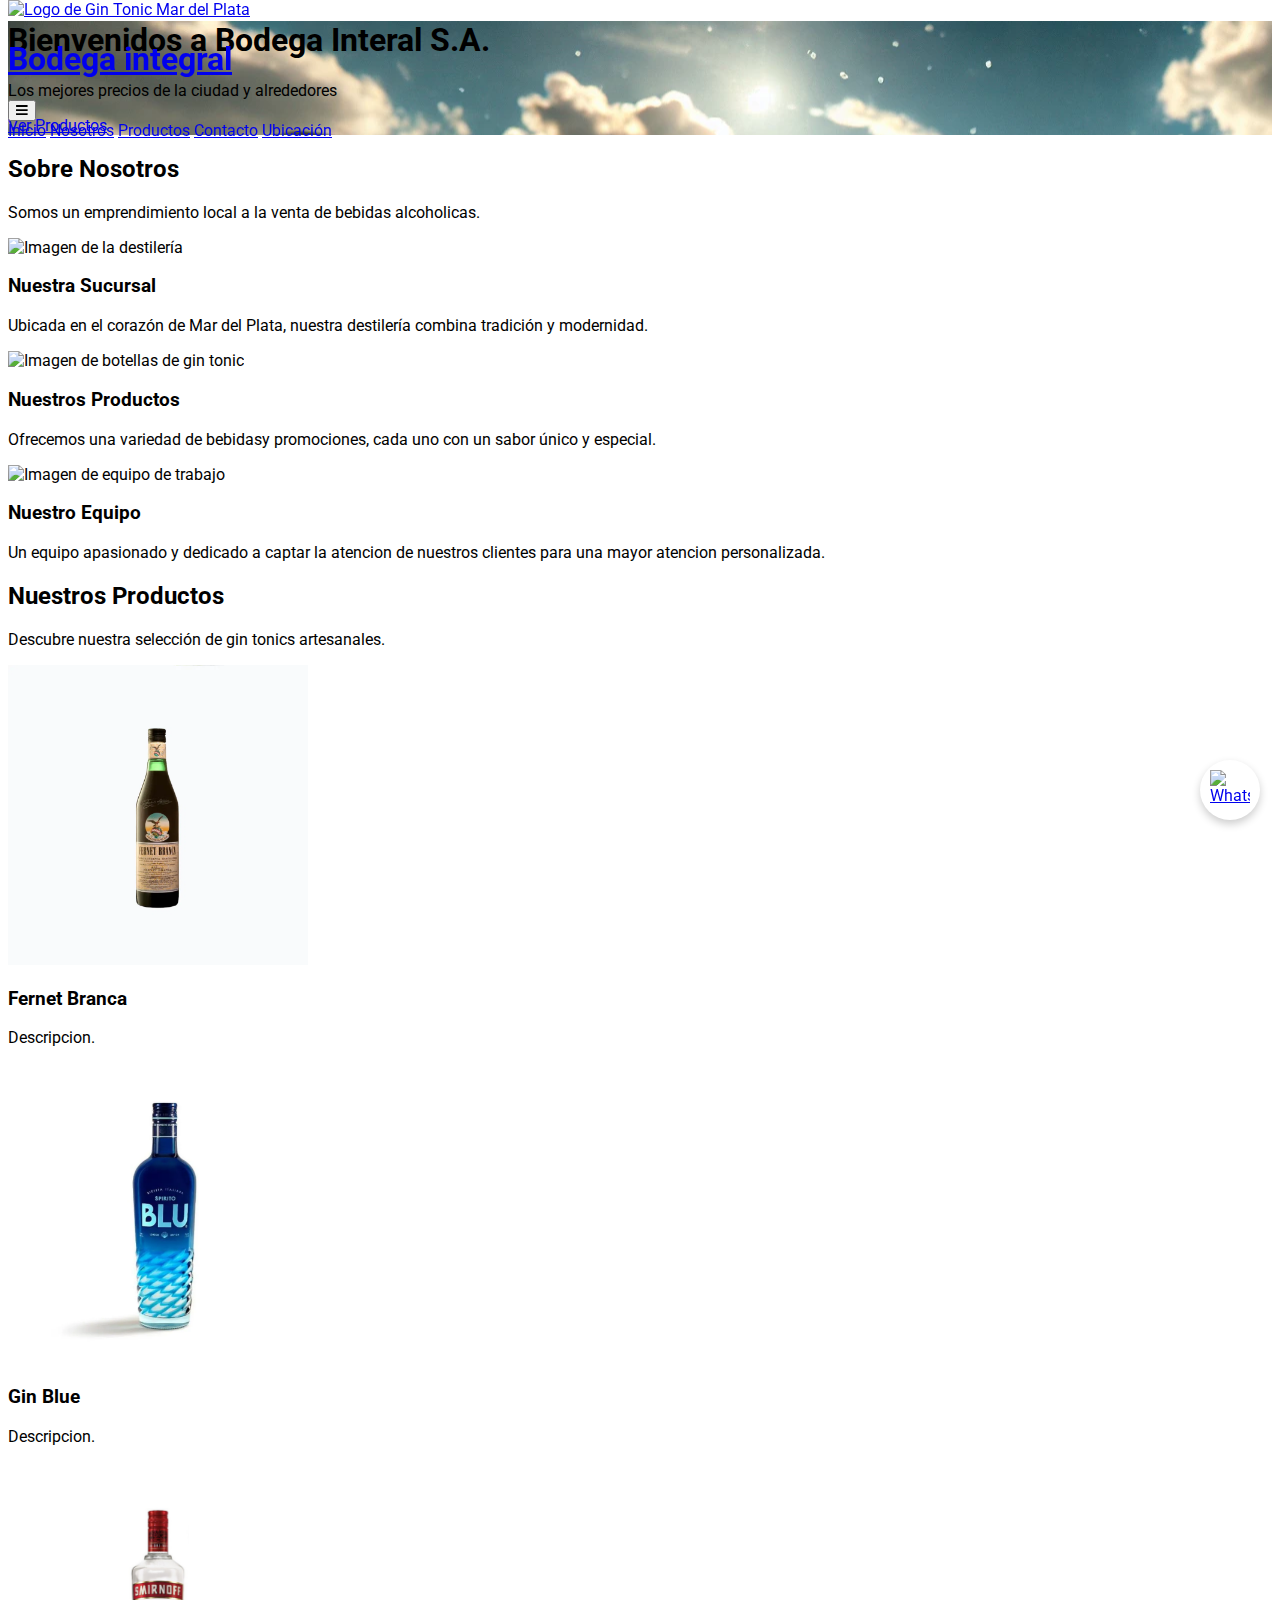
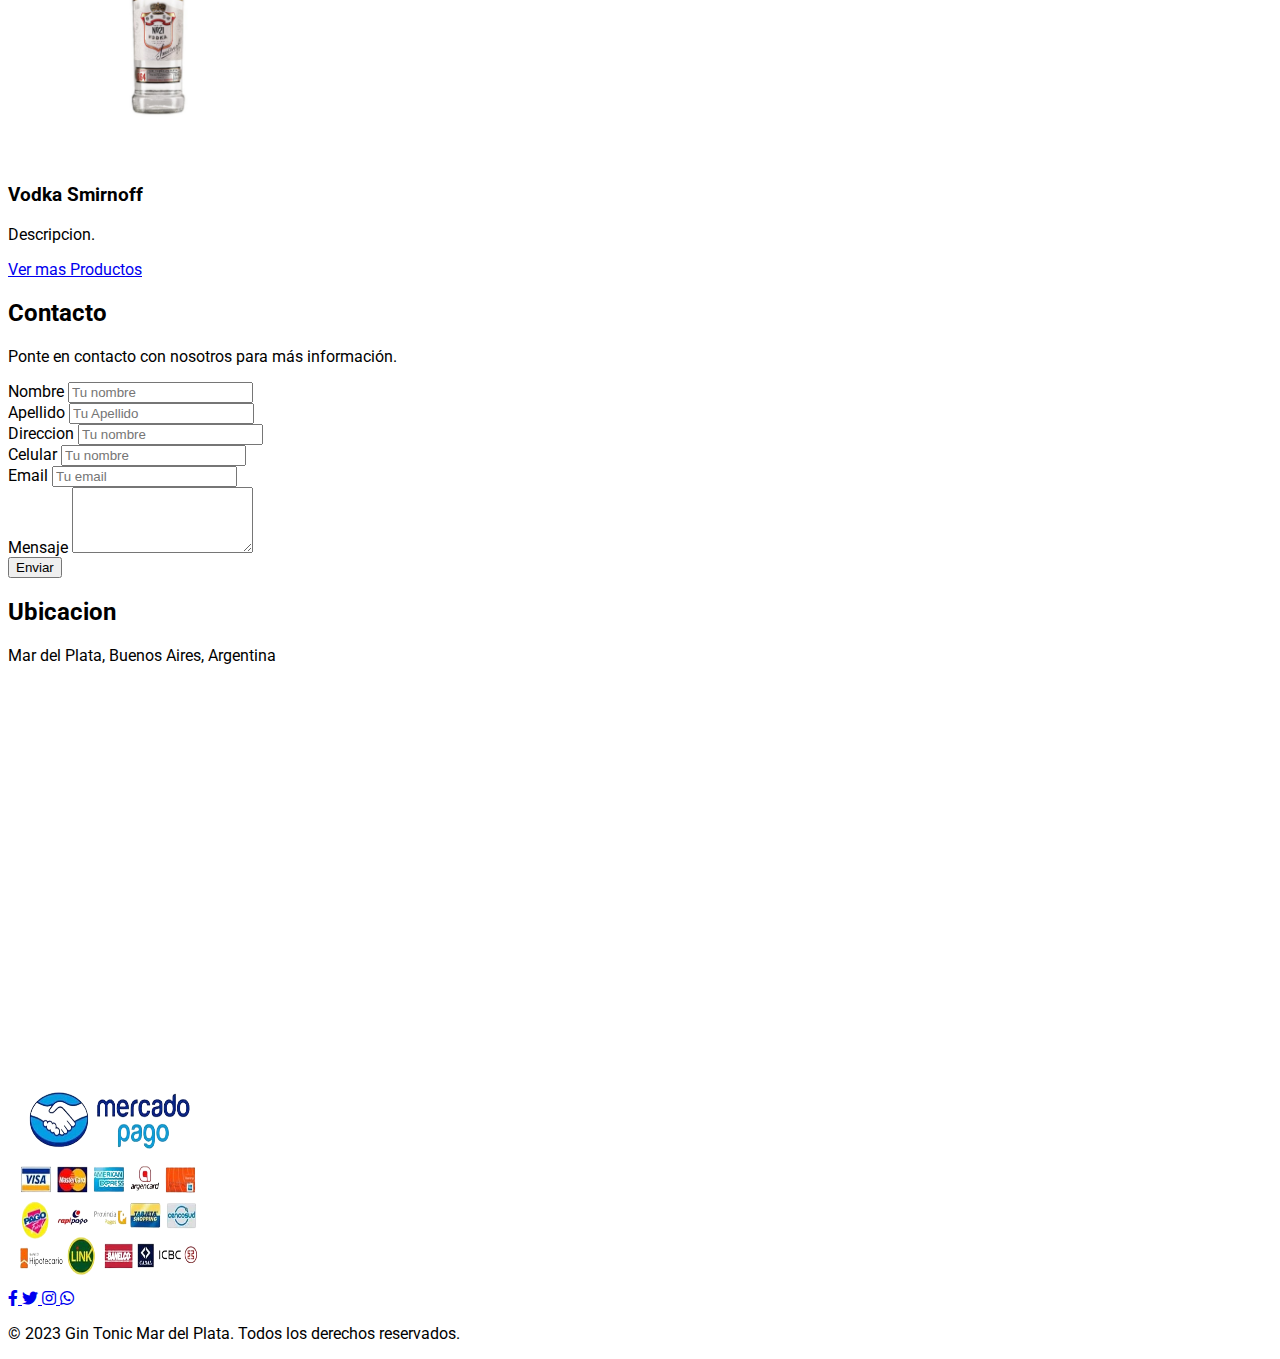
==== commit 1f75ee2c: "test" ====
--- a/index.html
+++ b/index.html
@@ -170,7 +170,7 @@
                                 src="https://storage.googleapis.com/a1aa/image/ePQdaAnkfymVEUHgqPyRd0xjdgfdqvBLBzA2KHhpl1FqOCvnA.jpg"
                                 width="300" />
                             <h3 class="mt-4 text-xl font-bold text-gray-900">
-                                Nuestra Destilería
+                                Nuestra Sucursal
                             </h3>
                             <p class="mt-2 text-gray-600">
                                 Ubicada en el corazón de Mar del Plata, nuestra destilería combina tradición y
@@ -360,7 +360,7 @@
                 <div class="flex justify-between items-center">
                     <div class="flex space-x-4">
                         <img alt="Visa logo, a blue and gold rectangular logo with the word 'Visa' in bold letters"
-                            height="200" src="../img/pagos.png" width="200" />
+                            height="200" src="./img/pagos.png" width="200" />
                     </div>
                     <div class="flex space-x-4">
                         <a class="hover:text-gray-400" href="#">
